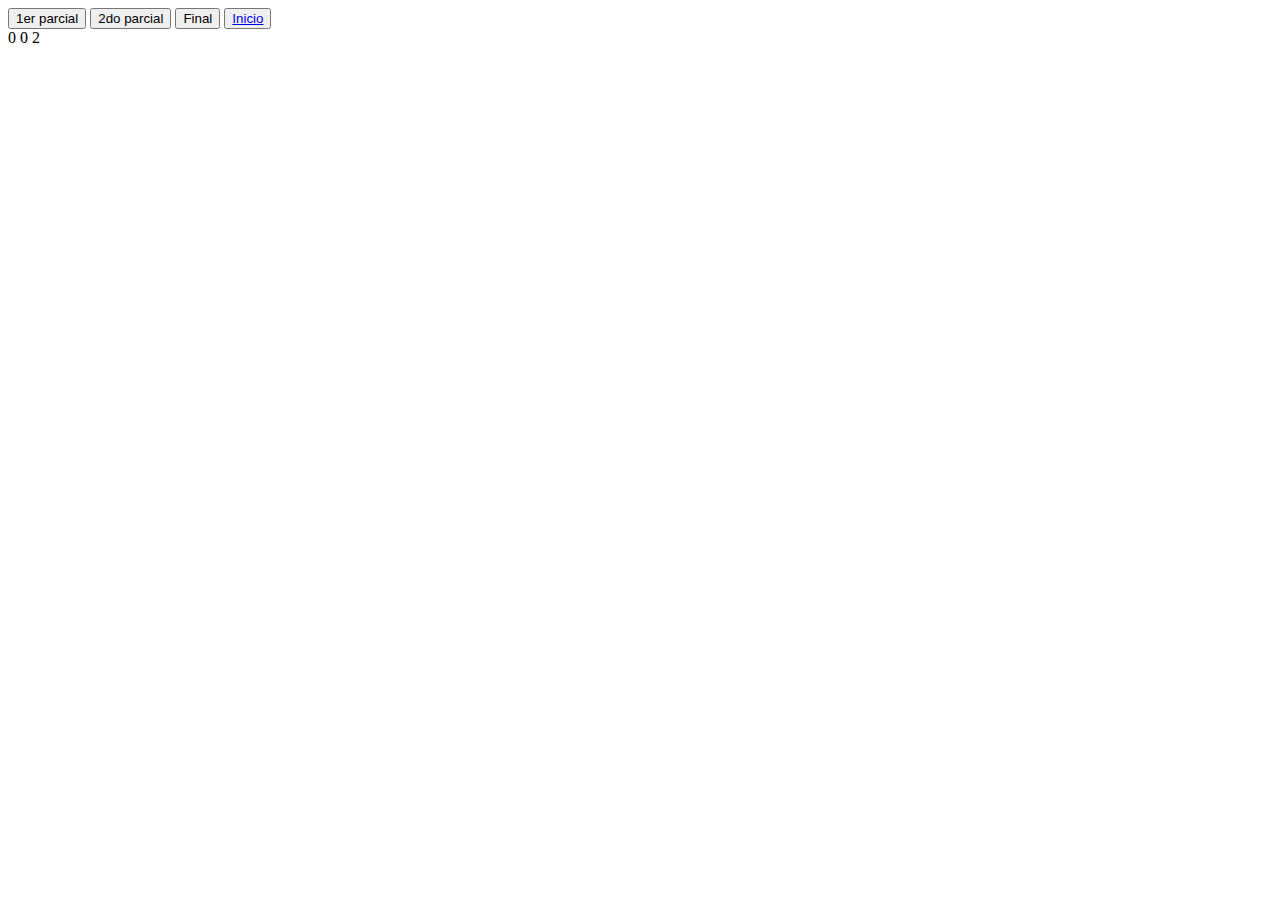
==== html/examsimulator.html @ 9763d901 "added all the files to the repository" ====
<!DOCTYPE html>
<html>
    <head>
        <meta charset="utf-8"/>
<!--<link rel="stylesheet" href="../style/exampractice.css"> -->
<link rel="apple-touch-icon" sizes="180x180" href="../favicon/apple-touch-icon.png">
<link rel="icon" type="image/png" sizes="32x32" href="../favicon/favicon-32x32.png">
<link rel="icon" type="image/png" sizes="16x16" href="../favicon/favicon-16x16.png">

<link rel="manifest" href="/site.webmanifest">
<link rel="mask-icon" href="../favicon/safari-pinned-tab.svg" color="#5bbad5">
<meta name="msapplication-TileColor" content="#da532c">
<meta name="theme-color" content="#ffffff">


    </head>
    <body>
        
       <div class="container">
    <nav class="menu">
        <button class="menu-button"><a onclick="start()">1er parcial</a></button>
        <button class="menu-button"><a>2do parcial</a></button>
        <button class="menu-button"><a>Final</a></button>
        <button class="menu-button"><a href="../index.html">Inicio</a></button>
       
    </nav>
   
    </aside>
    <div class="countdown container">
        <span class="hours">1</span>
        <span class="minutes">2</span>
        <span class="seconds">3</span>
    </div>
    <main class="excercise-container">
        <p class="prompt"></p>
        <div class="svg-container">    <img class="imageprompt"src=""></div>
    
        <form action="" method="get" name="quiz">
            <div class="CardOption "> 
                <input type="radio" name="option" id="option1"  value=>
                <label for="option1" class="option1 option-text"></label>
                
            </div>
                <div class="CardOption">
                    <input type="radio" name="option" id="option2" value=>
                    <label for="option2" class="option2 option-text"></label>
                </div>
                <div class="CardOption">
                    <input type="radio" name="option" id="option3" value=>
                    <label for="option3" class="option3 option-text"></label>
                </div>
                <div class="CardOption">
                    <input type="radio" name="option" id="option4" value=>
                    <label for="option4" class="option4 option-text"></label>
                </div>
                <input type="button" value="siguiente" onclick="questionChecker()" class="next-button">
        </form>
        <p class="note"></p>
    </main>
</div>
    </body>
    <script src="../scripts/examsimulator.js"></script>
    
</html>
---- style/exampractice.css ----
*{
    margin:0px;
    font-family:  Helvetica;
}

.container{
   
grid-template-columns:1fr;
grid-template-rows: 0.01fr 0.5fr 0.5fr;

grid-template-areas: 
"nav nav nav"
"main main aside"

;
}
.excercise-container{
grid-area:main;
}


.menu{
    background-color:rgb(150, 3, 26);
    
    grid-area:nav;
}

.menu-button{
font-size:40em;
    padding: 1em;
    font-family:Helvetica;
   margin-right:1em;
   font-weight: 600;
   color:white;
    border:none;
    background-color: rgb(201, 8, 8);
}
:hover.menu-button{
    background-color: rgb(253, 253, 253);
}
.sidebar{
    grid-area:aside;
}
.prompt{
    margin:1em;
    padding: 1em;
    font-family: Helvetica;
    box-shadow: black 1px 1px 1px 1px;
    font-size:2em;
    border-radius: 1em;
}
.svg-container{
    background-color: grey;
}
.CardOption{
    box-shadow: black 1px 2px 5px;
    background-color: rgb(255, 255, 255);
    padding: 1em;
    margin:2vw 1vw;
    border-radius: 1vw;
   
}

input[type=radio] {
    margin: 1em 1em 1em 0;
    transform: scale(3, 3);
    -moz-transform: scale(3, 3);
    -ms-transform: scale(3, 3);
    -webkit-transform: scale(3, 3);
    -o-transform: scale(3, 3);}
    
.option-text{
    font-size:50px;
    margin-left: 1em;
}
.note{
    display: none;
}
.next-button{
    padding: 1em;
}
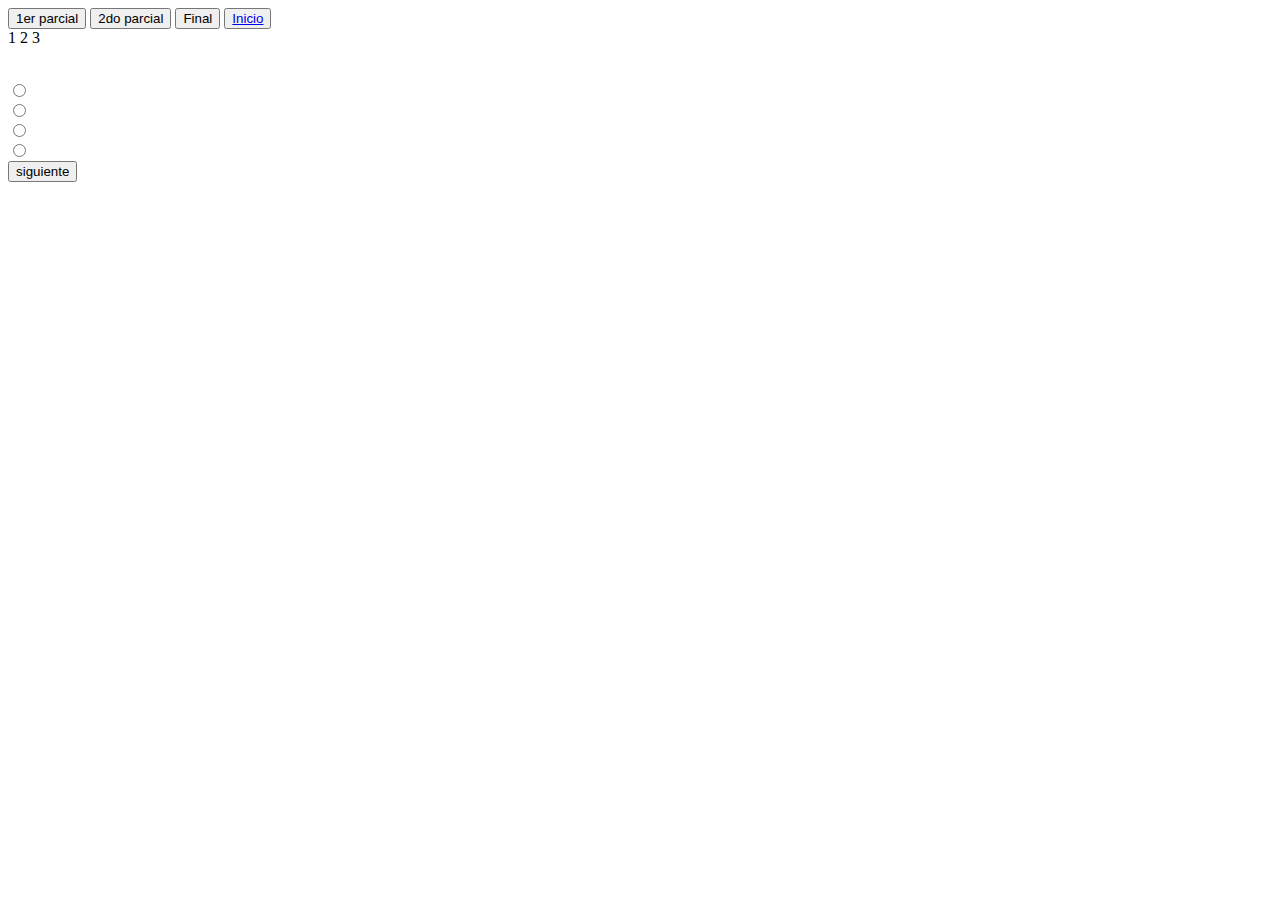
==== commit af785fc4: "remover onclick de boton para mejor implementacion" ====
--- a/html/examsimulator.html
+++ b/html/examsimulator.html
@@ -18,7 +18,7 @@
         
        <div class="container">
     <nav class="menu">
-        <button class="menu-button"><a onclick="start()">1er parcial</a></button>
+        <button class="menu-button" id="start-button">1er parcial</a></button>
         <button class="menu-button"><a>2do parcial</a></button>
         <button class="menu-button"><a>Final</a></button>
         <button class="menu-button"><a href="../index.html">Inicio</a></button>
